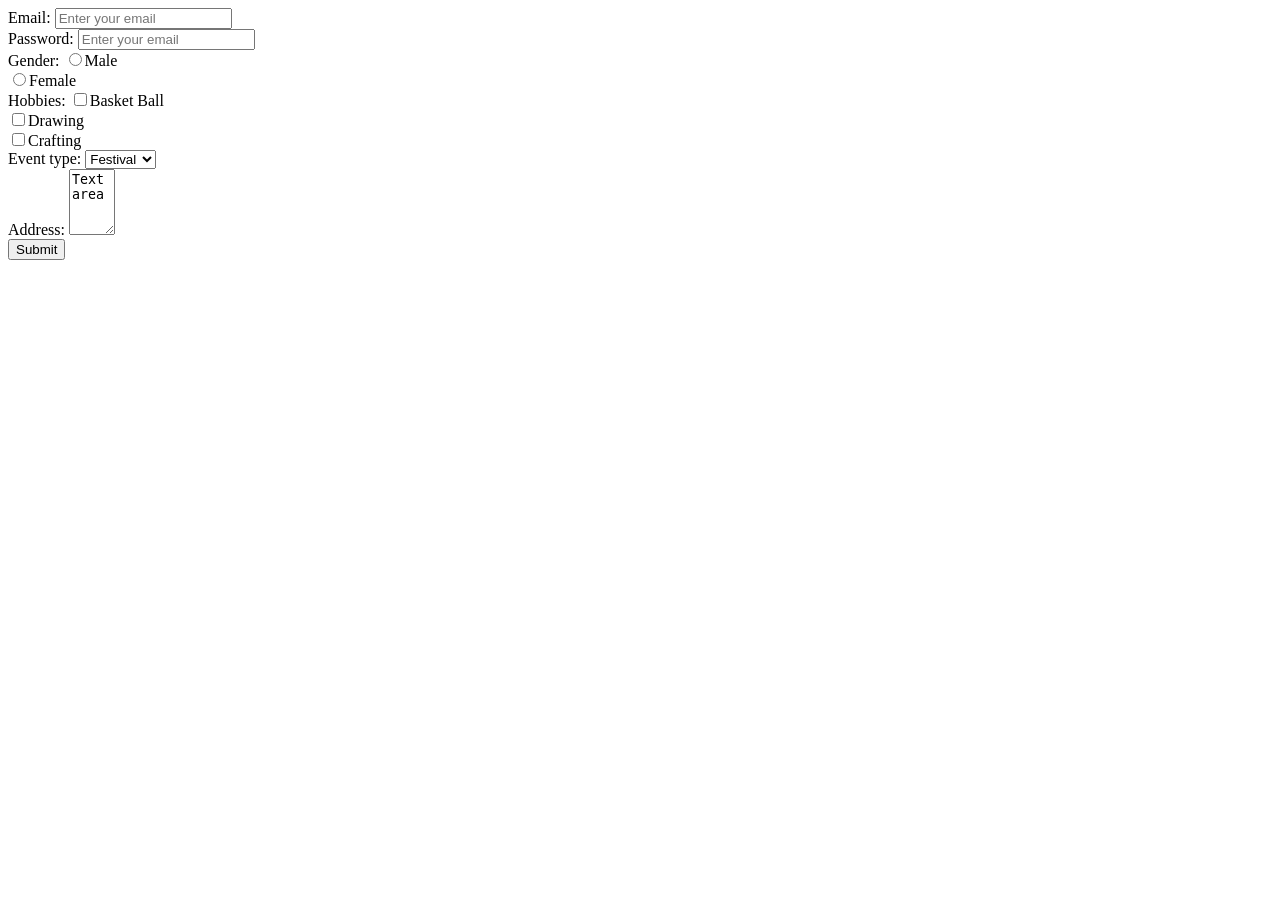
==== index.html @ 4a4d2d79 "first commit" ====
<!Doctype html>
<html>
    <head>
        <title>My Website</title>
    </head> 
    <form>
        <label>Email:</label>
        <input type="email", placeholder="Enter your email"><br>
        <label>Password:</label>
        <input type="Password," placeholder="Enter your email"><br>
        <label>Gender: </label>
        <input type="radio", name="gender">Male<br>
        <input type="radio", name="gender">Female<br>
        <label>Hobbies: </label>
        <input type="checkbox", name="gender">Basket Ball<br>
        <input type="checkbox", name="gender">Drawing<br>
        <input type="checkbox", name="gender">Crafting<br>
        <label>Event type: </label>
        <select>
            <option>Festival</option>
            <option>Birthday</option>
            <option>Other</option>
        </select>
        <br>
        <label>Address: </label>
        <textarea rows="4", cols="3">Textarea</textarea><br>
        <button>Submit</button>
    </form>
</html>
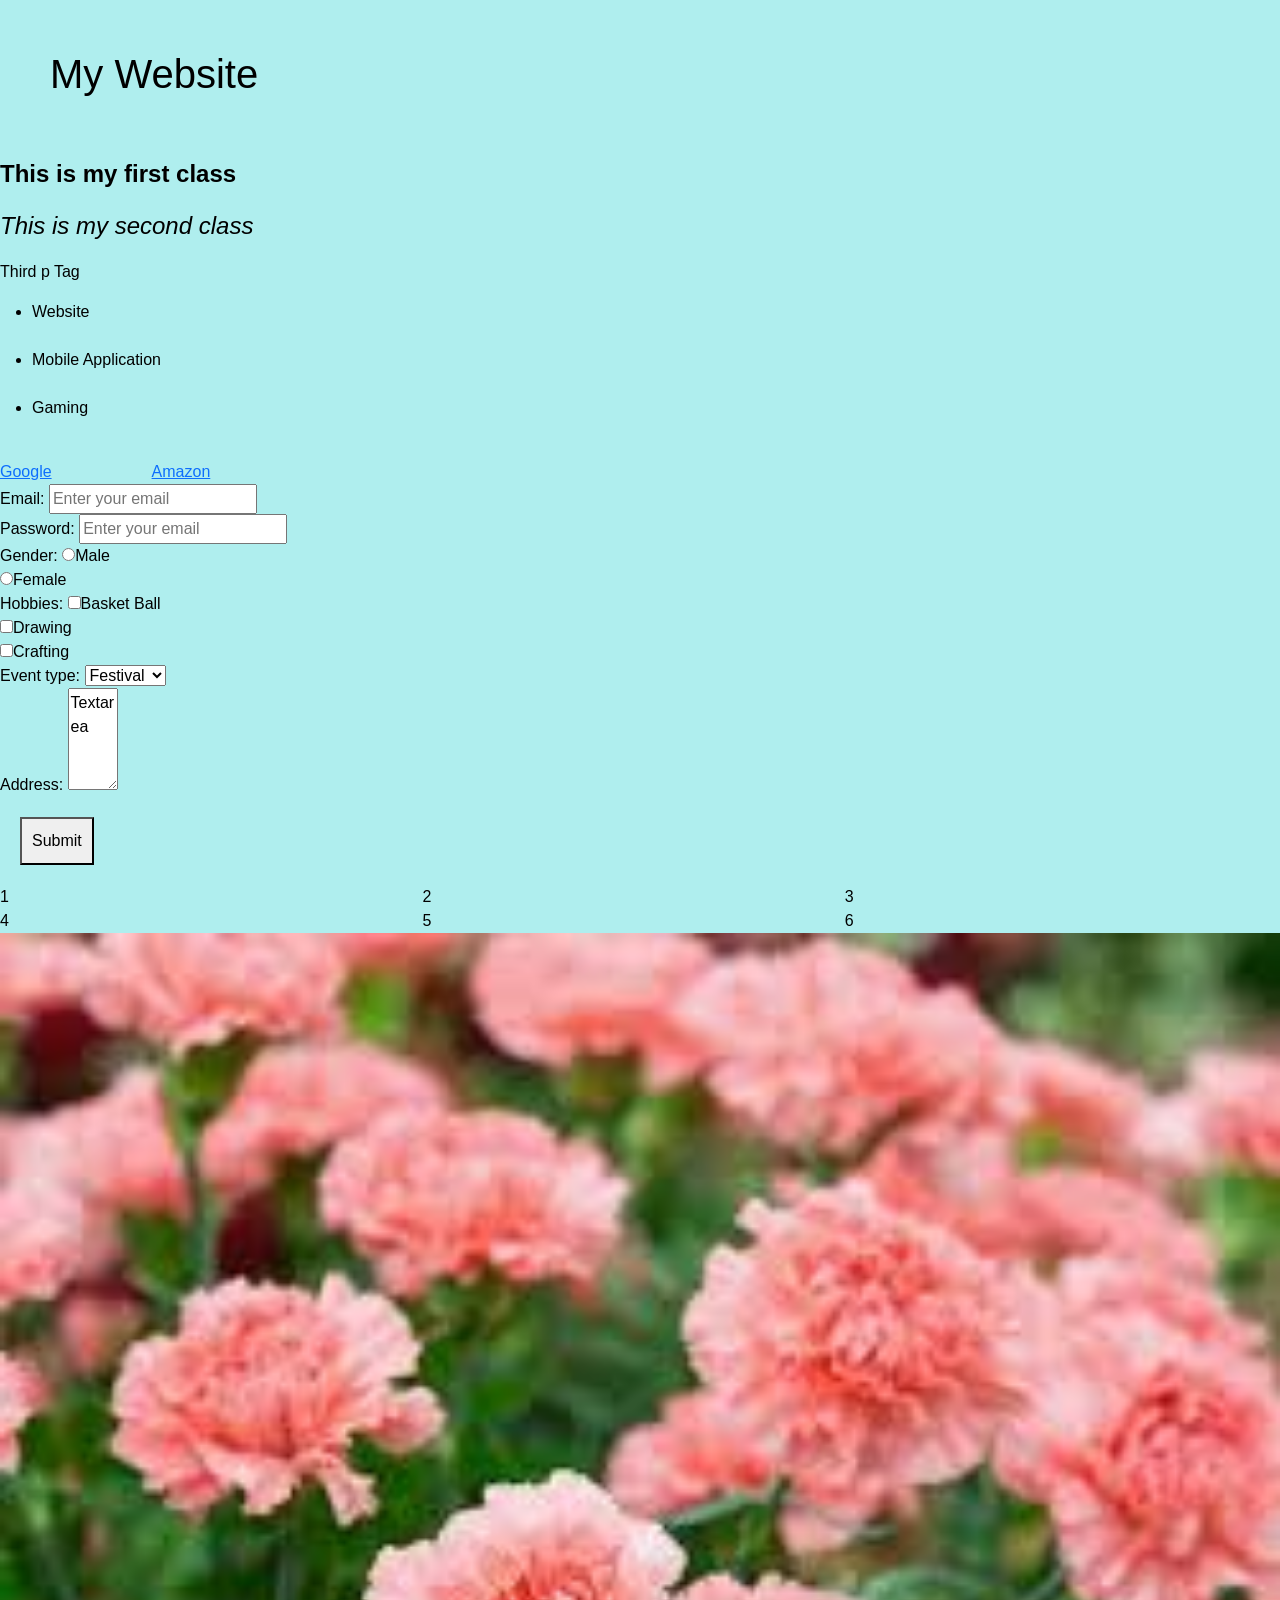
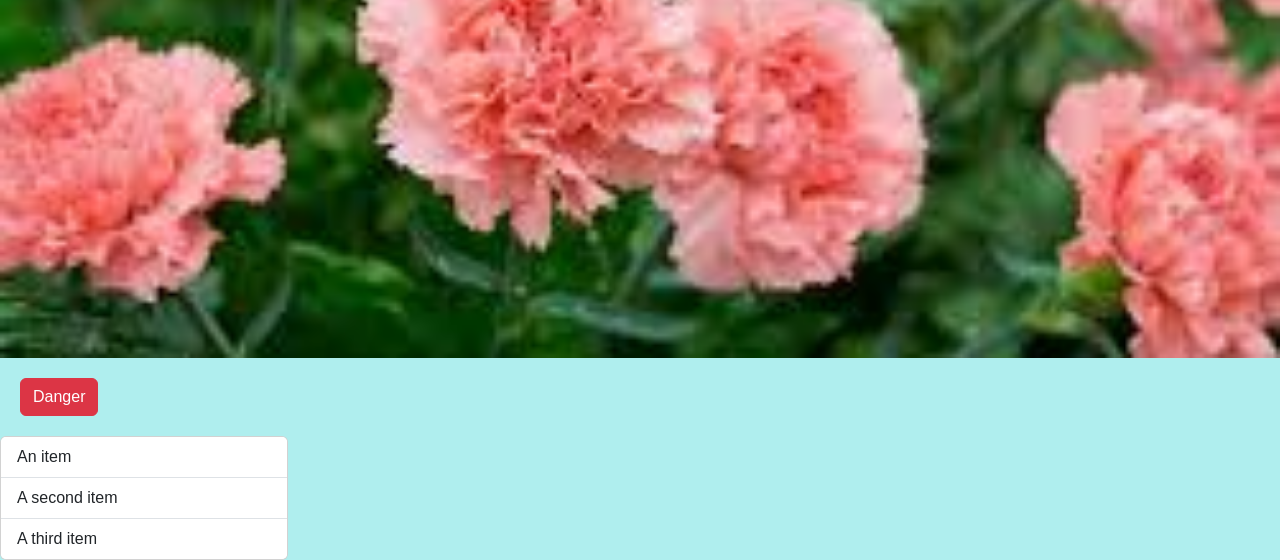
==== commit 22efb351: "JS" ====
--- a/index.html
+++ b/index.html
@@ -1,8 +1,24 @@
 <!Doctype html>
 <html>
     <head>
+        <meta name="viewport" content="width=device-width, initial-scale=1.0">
+        <link href="https://cdn.jsdelivr.net/npm/bootstrap@5.3.8/dist/css/bootstrap.min.css" rel="stylesheet" integrity="sha384-sRIl4kxILFvY47J16cr9ZwB07vP4J8+LH7qKQnuqkuIAvNWLzeN8tE5YBujZqJLB" crossorigin="anonymous">
         <title>My Website</title>
+        <link rel="stylesheet" href="styling.css"> 
     </head> 
+    <h1>My Website</h1>
+    <p id="p1" class="pclass">This is my first class</p>
+    <p id="p2" class="pclass">This is my second class</p>
+    <p>Third p Tag</p>
+    <ul>
+        <li>Website</li><br>
+        <li>Mobile Application</li><br>
+        <li>Gaming</li><br>
+    </ul>
+    <nav>
+        <a href="https://www.google.com/">Google</a>
+        <a href="https://www.amazon.in/?&tag=googhydrabk1-21&ref=pd_sl_5szpgfto9i_e&adgrpid=155259813593&hvpone=&hvptwo=&hvadid=809000348074&hvpos=&hvnetw=g&hvrand=17407248912352566352&hvqmt=e&hvdev=c&hvdvcmdl=&hvlocint=&hvlocphy=1007809&hvtargid=kwd-64107830&hydadcr=14452_2459470&gad_source=1">Amazon</a><br>
+    </nav>
     <form>
         <label>Email:</label>
         <input type="email", placeholder="Enter your email"><br>
@@ -26,4 +42,29 @@
         <textarea rows="4", cols="3">Textarea</textarea><br>
         <button>Submit</button>
     </form>
+    <div class="grid">
+        <div id="one">1</div>
+        <div id="two">2</div>
+        <div id="three">3</div>
+        <div id="four">4</div>
+        <div i="five">5</div>
+        <div id="six">6</div>
+    </div>
+    <div class="flowers">
+        <div id="flowers2">
+            <img src="flower2.jpeg" width="200px" height="200px">
+        </div>
+    </div>
+    <button type="button" class="btn btn-danger">Danger</button>
+    <div class="card" style="width: 18rem;">
+  <ul class="list-group list-group-flush">
+    <li class="list-group-item">An item</li>
+    <li class="list-group-item">A second item</li>
+    <li class="list-group-item">A third item</li>
+  </ul>
+</div>
+    </body>
+    <script>
+        console.log("Hello");
+    </script>
 </html>
--- a/styling.css
+++ b/styling.css
@@ -0,0 +1,97 @@
+body{
+    color: black;
+    background-color: paleturquoise;
+    font-family: Verdana, Geneva, Tahoma, sans-serif;
+}
+
+/* p{
+    font-family: italic;
+    font-size: xx-large;
+    font-weight: bolder;
+} */
+img{ 
+    height: auto;
+    width: 100%;
+    //border-radius: 500px;
+} 
+@media (max-width: 600px){
+    img{
+        height: auto;
+        width: 100px;
+    }
+}
+video{
+    height: 500px;
+}
+ol{
+    list-style-type: upper-roman;
+}
+ul{
+    list-style-type: disc;
+}
+table, th, td{
+    border: 1px solid black;
+    border-collapse: collapse;
+}
+h1{
+    padding: 50px;
+    border: 10px blue;
+}
+button:hover{
+    background: lightseagreen;
+    border-radius: 5px;
+}
+button{
+    padding: 10px;
+    margin: 20px;
+}
+nav{
+    display: flex;
+    flex-direction: row;
+    /* gap: 100px; */
+}
+@media (min-width: 1024px){
+    nav{
+        display: flex;
+        flex-direction: row;
+        gap: 100px;
+    }
+}
+#p1{
+    font-style: normal;
+    font-weight: bolder;
+}
+#p2{
+    font-style: italic;
+}
+.pclass{
+    font-size: x-large;
+}
+.grid{
+    display: grid;
+}
+@media(min-width: 1024px){
+    .grid{
+        display: grid;
+        grid-template-columns: 33% 33% 33%;
+    }
+}
+/* .grid{
+    display: grid;
+    grid-template-columns: 33% 33% 33%;
+}
+.flowers{
+    display: grid;
+}
+#flowers1{
+    grid-row: 1/2;
+}
+#flowers2{
+    grid-row: 1/2;
+}
+#flowers3{
+    grid-row: 2/3;
+}
+#flowers4{
+    grid-row: 2/3; */
+}
